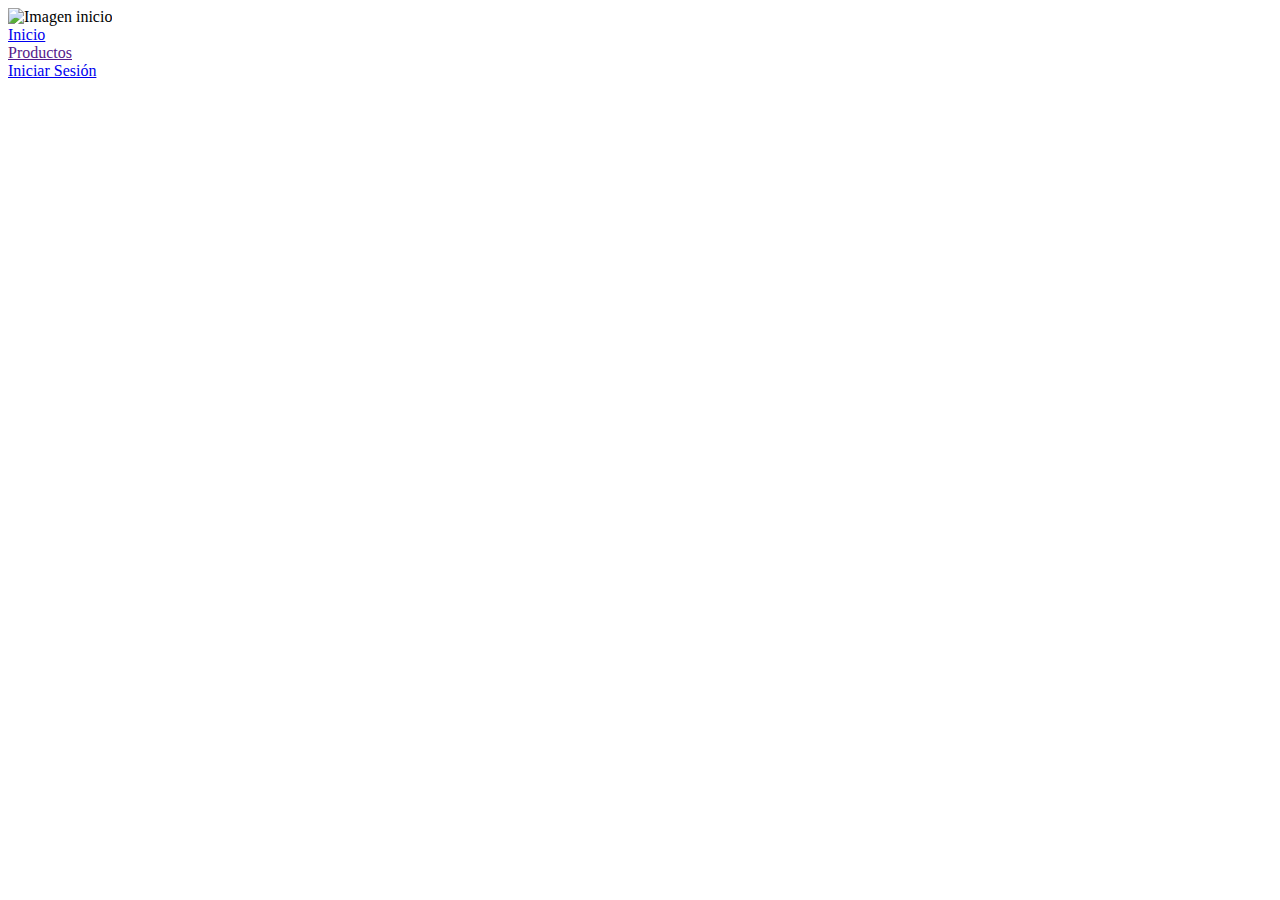
==== index.html @ 899999ec "Updated" ====
<!DOCTYPE html>
<html lang="es">
<head>
    <meta charset="UTF-8">
    <meta name="viewport" content="width=device-width, initial-scale=1.0">
    <link rel="stylesheet" href="CSS/estilos.css">
    <link rel="preconnect" href="https://fonts.gstatic.com">
    <link href="https://fonts.goolgeapis.com/css2?family=Caveat&display=swap" rel="stylesheet">
    <title>Mivico</title>
</head>
<body>
    <header>
        <img src="IMAGE/fondo.png" alt="Imagen inicio" class="imagenInicio">
    </header>
    <nav>
        <div class="navegacion_categoria">
            <div><a href="index.html">Inicio</a></div>
            <div><a href="">Productos</a></div>
        </div>
        <div class="navegacion_usuario">
            <div><a href="IniciarSesion/IniciarSesion.html">Iniciar Sesión</a></div>
        </div>
        
    </nav>
</body>
</html>
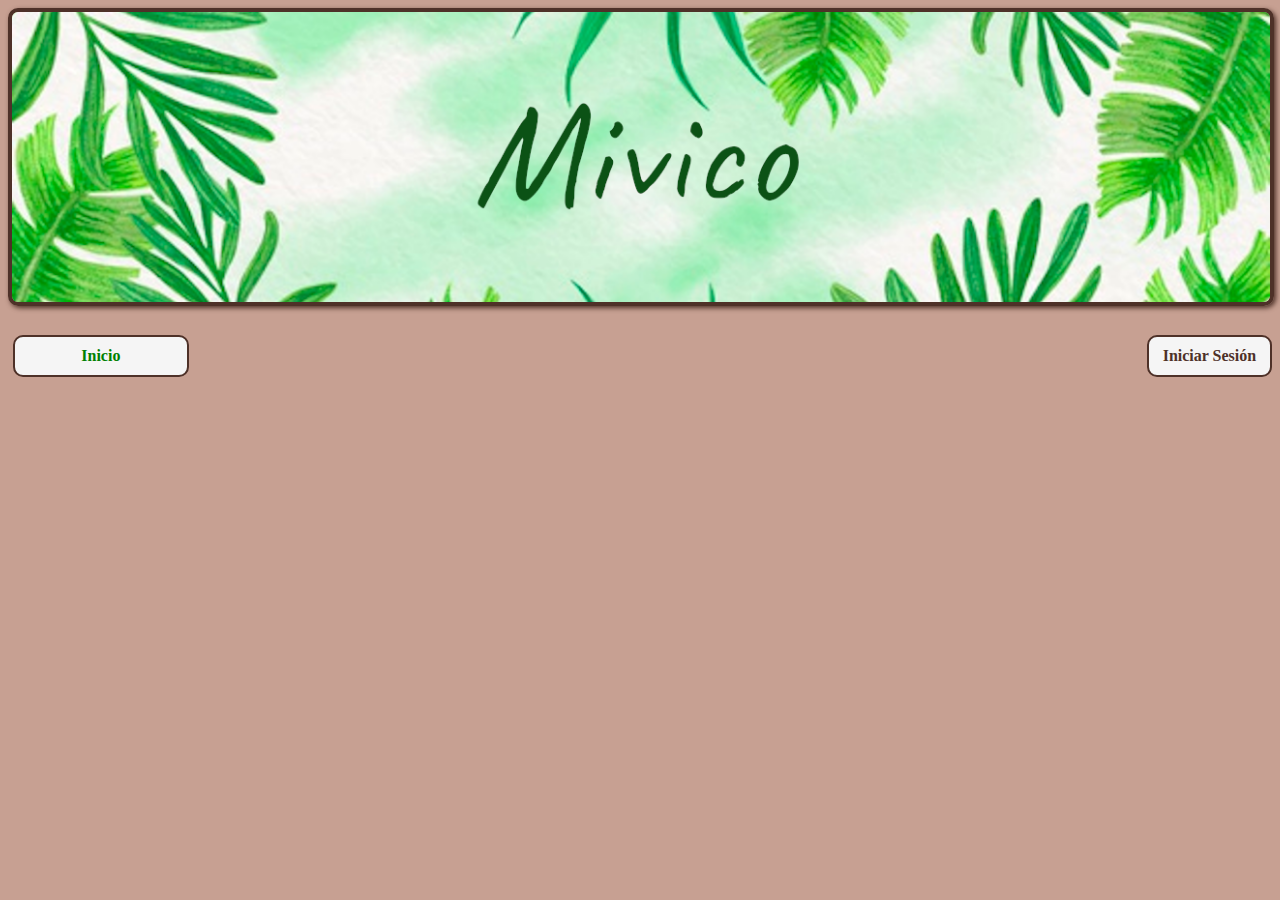
==== commit 33819dcf: "Actualización" ====
--- a/index.html
+++ b/index.html
@@ -6,6 +6,7 @@
     <link rel="stylesheet" href="CSS/estilos.css">
     <link rel="preconnect" href="https://fonts.gstatic.com">
     <link href="https://fonts.goolgeapis.com/css2?family=Caveat&display=swap" rel="stylesheet">
+    <script src="https://ajax.googleapis.com/ajax/libs/jquery/3.5.1/jquery.min.js" type="text/javascript"></script>
     <title>Mivico</title>
 </head>
 <body>
@@ -14,13 +15,13 @@
     </header>
     <nav>
         <div class="navegacion_categoria">
-            <div><a href="index.html">Inicio</a></div>
-            <div><a href="">Productos</a></div>
+            <div class="seleccionado"><a>Inicio</a></div>
         </div>
         <div class="navegacion_usuario">
             <div><a href="IniciarSesion/IniciarSesion.html">Iniciar Sesión</a></div>
         </div>
         
     </nav>
+    
 </body>
 </html>--- a/CSS/estilos.css
+++ b/CSS/estilos.css
@@ -0,0 +1,186 @@
+/*Pone el fondo de la página con un color*/
+html{
+    background-color:rgb(199, 160, 146);
+
+}
+
+/*Cambia la tipografia a una de google*/
+.cambiaFuente{
+    font-family: 'Caveat', cursive;    background-color:rgb(187, 137, 121);
+
+}
+
+/*Pone el espacio al 100*/
+.imagenInicio{
+    width: 99.5%;
+    border: solid 4px rgb(78, 49, 40);
+    box-shadow: rgb(78, 49, 40) 2px 2px 5px;
+    border-radius: 10px;
+}
+
+        /*BARRA DE NAVEGACION*/
+
+/*Pone el contenido de la etiqueta nav flexible*/
+nav{
+    display: flex;
+    margin-top: 2%;
+}
+
+/*Pone flexible el contenido, alinea al inicio de la página, un tamaño de un 60% y alinea el texto al centro*/
+.navegacion_categoria{
+    display: flex;
+    justify-content: flex-start;
+    width: 60%;
+    text-align: center;
+}
+
+/*Pone flexible el contenido, alinea al final de la página, un tamaño de un 40% y alinea el texto al centro*/
+.navegacion_usuario{
+    display: flex;
+    justify-content: flex-end;
+    width: 40%;
+    text-align: center;
+}
+
+/*Pone un tamaño al 20%, un margen interior de 10 pixeles, un borde de 2 px y un fondo de color marrón*/
+.navegacion_categoria > div {
+    width: 20%;
+    padding: 10px;
+    border: solid 2px rgb(78, 49, 40);
+    background-color: whitesmoke;
+    border-radius: 10px;
+    margin-left: 5px;
+}
+
+/*Pone un tamaño al 20%, un margen interior de 10 pixeles, un borde de 2 px y un fondo de color marrón*/
+.navegacion_usuario> div{
+    width: 20%;
+    padding: 10px;
+    border: solid 2px rgb(78, 49, 40);
+    background-color: whitesmoke;
+    border-radius: 10px;
+    margin-left: 5px;
+}
+/*Cambia el color del boton y la letra*/
+.seleccionado{
+    color:green;
+}
+
+/*pone en linea la imagen y el texto y le ponemos espacio en medio*/
+.carrito{
+    display: flex;
+    justify-content: space-around;
+}
+
+/*Quita la decoración a los enlaces y pone la letra en negrita*/
+a{
+    text-decoration: none;
+    font-weight: bold;
+}
+/*Le aplica el color marron a los enlaces*/
+a:link{
+    color:rgb(78, 49, 40);
+}
+
+/*Se mantiene en marron aún habiendolo visitado*/
+a:visited{
+    color: rgb(78, 49, 40);
+}
+
+/*Cambia a verde cuando el raton esta encima del enlace*/
+a:hover{
+    color: green;
+}
+        /*ZONA SELECT*/
+/*Pone un inline-block para establecer un ancho en el elemento y le ponemos un tamaño al 60%*/
+section{
+    display: flex;
+    justify-content: center;
+    margin: 3%;
+}
+
+.aparienciaSeccion{
+    border: 4px rgb(78, 49, 40) solid;
+    box-shadow: rgb(78, 49, 40) 2px 2px 5px;
+    background-color: whitesmoke;
+    border-radius: 10px;
+    padding: 3%;
+}
+/*Pone centrado el titulo*/
+h1{
+    text-align: center;
+}
+
+/*Cambia el color al titulo nivel uno y cambia su tamaño de fuente*/
+.inicioH1{
+    color: rgb(78, 49, 40);
+    font-size: 250%;
+}
+/*Cambia el color al titulo nivel dos y cambia su tamaño de fuente*/
+.inicioH2{
+    color: rgb(78, 49, 40);
+    font-size: 150%;
+    text-align: center;
+    
+}
+/*Pone un margen al inicio del 5%, lo pone flexible y lo centra*/
+.centrarContenido{
+    margin-top: 5%;
+    display: flex;
+    justify-content: center;
+}
+
+/*pone un borde marron de 2 pixeles solido, pone un fondo blanco al formulario, pone color marron a la letra, un margen interno de 3*/
+.formulario{
+    border: 4px rgb(78, 49, 40) solid;
+    box-shadow: rgb(78, 49, 40) 2px 2px 5px;
+    background-color: whitesmoke;
+    color: rgb(78, 49, 40);
+    padding: 3%;
+}
+
+/*Pone un inline-block para establecer un ancho en el elemento y le ponemos un tamaño al 45%*/
+label, input{
+    display: inline-block;
+    width: 45%;
+}
+
+/*le pone un borde color marron de 2 pixeles solido y un radio en el borde de 5 pixeles*/
+input{
+    border: rgb(78, 49, 40) 2px solid;
+    border-radius: 5px;
+}
+
+/*hece que ocupe todo el formulario*/
+.botonFormulario{
+    width: 100%;
+    color: rgb(78, 49, 40);
+    font-weight: bold;
+}
+
+/*Divide en 3 columnas*/
+.catalogo{
+    width: 70%;
+    display: table;
+}
+.busqueda{
+    display: block;
+    margin: 3%;
+    display:flex;
+    height: 2%;
+}
+
+
+.productos{
+    float: left;
+    width: 30%;
+    margin: 5px;
+    border: 4px rgb(78, 49, 40) solid;
+    color: rgb(78, 49, 40);
+    text-align: center;
+    padding: 10px;
+}
+.productos > img{
+    border: 4px rgb(78, 49, 40) solid;
+
+}